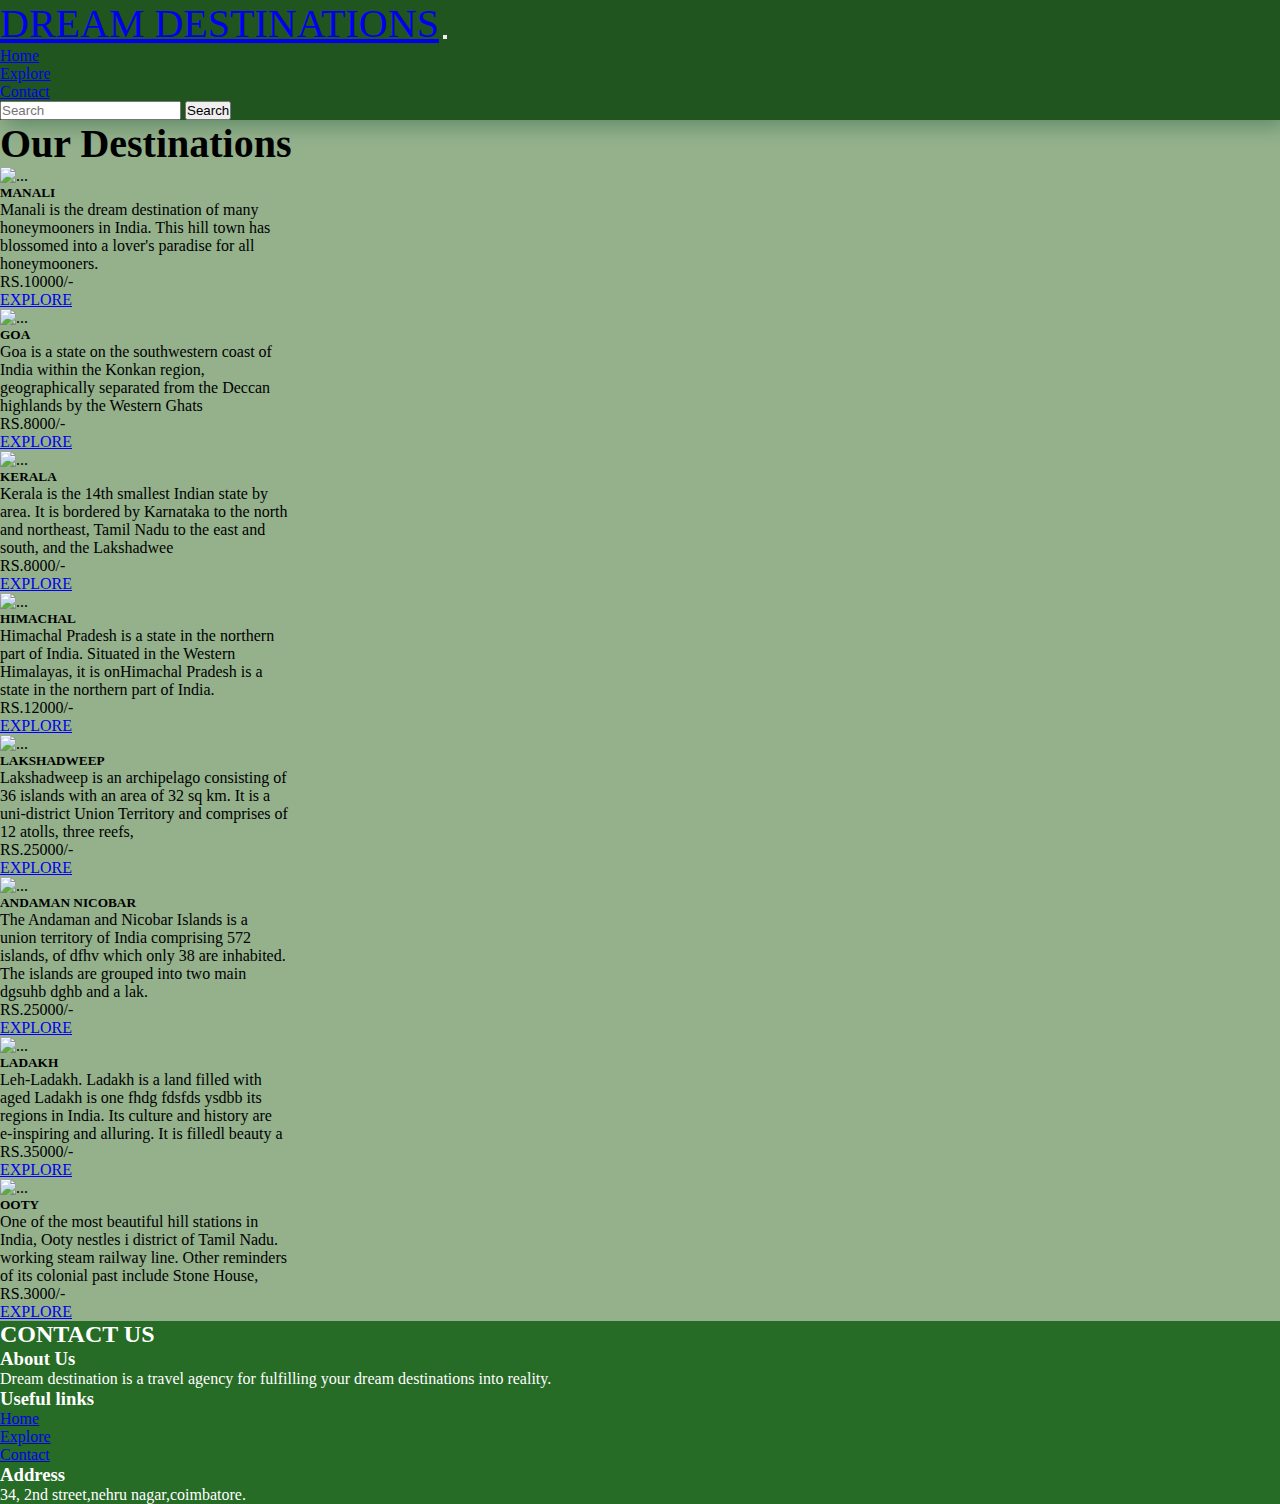
==== explore.html @ 820cb4d3 "Add files via upload" ====
<!DOCTYPE html>
<html lang="en">

<head>
  <meta charset="UTF-8">
  <meta name="viewport" content="width=device-width, initial-scale=1.0">
  <title>explore with us</title>
  <link href="https://cdn.jsdelivr.net/npm/bootstrap@5.0.2/dist/css/bootstrap.min.css" rel="stylesheet"
    integrity="sha384-EVSTQN3/azprG1Anm3QDgpJLIm9Nao0Yz1ztcQTwFspd3yD65VohhpuuCOmLASjC" crossorigin="anonymous">
  <link rel="stylesheet" href="style1.css">

</head>

<body>
  <nav class="navbar navbar-expand-lg navbar-light ">
    <div class="container-fluid">
      <a class="navbar-brand" href="#">DREAM DESTINATIONS</a>
      <button class="navbar-toggler" type="button" data-bs-toggle="collapse" data-bs-target="#navbarSupportedContent"
        aria-controls="navbarSupportedContent" aria-expanded="false" aria-label="Toggle navigation">
        <span class="navbar-toggler-icon"></span>
      </button>
      <div class="collapse navbar-collapse" id="navbarSupportedContent">
        <ul class="navbar-nav ms-auto mb-2 mb-lg-0">
          <li class="nav-item">
            <a class="nav-link " aria-current="page" href="index.html">Home</a>
          </li>
          <li class="nav-item">
            <a class="nav-link active" href="explore.html">Explore</a>
          </li>
          <li class="nav-item">
            <a class="nav-link" href="contact.html">Contact</a>
          </li>
        </ul>

        <form class="d-flex">
          <input class="form-control me-1" type="search" placeholder="Search" aria-label="Search">
          <button class="btn btn-outline-success" type="submit">Search</button>
        </form>
      </div>
    </div>
  </nav>


  <main>
    <h1 class="text-center mt-3" id="head">Our Destinations</h1>
    <div class="row ">
      <div class=" col-sm-12 d-flex justify-content-center col-md-6 col-lg-3 mt-3">
        <div class="card" style="width: 18rem;">
          <img src="manali.png" class="card-img-top" alt="...">
          <div class="card-body">
            <h5 class="card-title">MANALI</h5>
            <p class="card-text">Manali is the dream destination of many honeymooners in India. This hill town has
              blossomed into a lover's paradise for all honeymooners.</p>
            <P class="h5">RS.10000/-</P>
            <a href="#" class="btn btn-success mt-2">EXPLORE</a>
          </div>
        </div>
      </div>


      <div class="col-sm-12 d-flex justify-content-center col-md-6 col-lg-3 mt-3 ">
        <div class="card" style="width: 18rem;">
          <img src="./goa.png" class="card-img-top" alt="...">
          <div class="card-body">
            <h5 class="card-title">GOA</h5>
            <p class="card-text">Goa is a state on the southwestern coast of India within the Konkan region,
              geographically separated from the Deccan highlands by the Western Ghats</p>
            <P class="h5">RS.8000/-</P>
            <a href="#" class="btn btn-success mt-2">EXPLORE</a>
          </div>
        </div>
      </div>


      <div class="col-sm-12 d-flex justify-content-center col-md-6 col-lg-3 mt-3">
        <div class="card" style="width: 18rem;">
          <img src="./goa.png" class="card-img-top" alt="...">
          <div class="card-body">
            <h5 class="card-title">KERALA</h5>
            <p class="card-text">Kerala is the 14th smallest Indian state by area. It is bordered by Karnataka to the
              north and northeast, Tamil Nadu to the east and south, and the Lakshadwee</p>
            <P class="h5">RS.8000/-</P>
            <a href="#" class="btn btn-success mt-2">EXPLORE</a>
          </div>
        </div>
      </div>


      <div class="col-sm-12 d-flex justify-content-center col-md-6  col-lg-3 mt-3">
        <div class="card" style="width: 18rem;">
          <img src="./goa.png" class="card-img-top" alt="...">
          <div class="card-body">
            <h5 class="card-title">HIMACHAL</h5>
            <p class="card-text">Himachal Pradesh is a state in the northern part of India. Situated in the Western
              Himalayas, it is onHimachal Pradesh is a state in the northern part of India.</p>
            <P class="h5">RS.12000/-</P>
            <a href="#" class="btn btn-success mt-2">EXPLORE</a>
          </div>
        </div>
      </div>

      <div class="col-sm-12 d-flex justify-content-center col-md-6  col-lg-3 mt-3">
        <div class="card" style="width: 18rem;">
          <img src="./lak.png" class="card-img-top" alt="...">
          <div class="card-body">
            <h5 class="card-title">LAKSHADWEEP</h5>
            <p class="card-text">Lakshadweep is an archipelago consisting of 36 islands with an area of 32 sq km. It is
              a uni-district Union Territory and comprises of 12 atolls, three reefs,</P>
            <P class="h5">RS.25000/-</P>
            <a href="#" class="btn btn-success mt-2">EXPLORE</a>
          </div>
        </div>
      </div>


      <div class="col-sm-12 d-flex justify-content-center col-md-6 col-lg-3 mt-3">
        <div class="card" style="width: 18rem;">
          <img src="./anda.png" class="card-img-top" alt="...">
          <div class="card-body">
            <h5 class="card-title">ANDAMAN NICOBAR</h5>
            <p>The Andaman and Nicobar Islands is a union territory of India comprising 572 islands, of dfhv which only
              38 are inhabited. The islands are grouped into two main dgsuhb dghb and a lak.</P>
            <P class="h5">RS.25000/-</P>
            <a href="#" class="btn btn-success mt-2">EXPLORE</a>
          </div>
        </div>
      </div>

      <div class="col-sm-12 d-flex justify-content-center col-md-6  col-lg-3 mt-3">
        <div class="card" style="width: 18rem;">
          <img src="./lad.png" class="card-img-top" alt="...">
          <div class="card-body">
            <h5 class="card-title">LADAKH</h5>
            <p class="card-text">Leh-Ladakh. Ladakh is a land filled with aged Ladakh is one fhdg fdsfds ysdbb its
              regions in India. Its culture and history are e-inspiring and alluring. It is filledl beauty a </P>
            <P class="h5">RS.35000/-</P>
            <a href="#" class="btn btn-success mt-2">EXPLORE</a>
          </div>
        </div>
      </div>

      <div class="col-sm-12 d-flex justify-content-center col-md-6 col-lg-3 mt-3">
        <div class="card" style="width: 18rem;">
          <img src="./ooty.jpg" class="card-img-top" alt="...">
          <div class="card-body">
            <h5 class="card-title">OOTY</h5>
            <p class="card-text">One of the most beautiful hill stations in India, Ooty nestles i district of Tamil
              Nadu. working steam railway line. Other reminders of its colonial past include Stone House, </P>
            <P class="h5">RS.3000/-</P>
            <a href="#" class="btn btn-success mt-2">EXPLORE</a>
          </div>
        </div>
      </div>

    </div>
  </main>

  <footer class="container-fluid mt-3">
    <h2 class="text-center">CONTACT US</h2>
  
  <div class="row mt-3">
    <div class="col">
      <h3>About Us</h3>
      <p>Dream destination is a travel agency for fulfilling your dream destinations into reality.</p>
    </div>
    <div class="col text-center">
      <h3>Useful links</h3>
      <ul class="navbar-nav">
        <li><a href="index.html" class="text-light">Home</a></li>
        <li><a href="explore.html" class="text-light">Explore</a></li>
        <li><a href="contact.html" class="text-light">Contact</a></li>
      </ul>
      
    </div>
    <div class="col text-center">
      <h3>Address</h3>
      <p>34, 2nd street,nehru nagar,coimbatore.</p>
    </div>
  </div>

</footer>


  <script src="https://cdn.jsdelivr.net/npm/bootstrap@5.0.2/dist/js/bootstrap.bundle.min.js"
    integrity="sha384-MrcW6ZMFYlzcLA8Nl+NtUVF0sA7MsXsP1UyJoMp4YLEuNSfAP+JcXn/tWtIaxVXM"
    crossorigin="anonymous"></script>

</body>

</html>
---- style1.css ----
*{
    padding: 0;
    margin: 0;
    box-sizing: border-box;
}
.navbar-brand{
   
    font-size: 40px;
}
body{
    background-color: rgb(148, 177, 140);
    height: 100vh;
    width: 100%;
}
nav{
    box-shadow: 5px 5px 20px rgb(92, 136, 101);
    background-color: rgb(32, 85, 32);
}
#head{
    font-family: Georgia, 'Times New Roman', Times, serif;
    font-size: 40px;
    font-weight: 10px;
}
.card .btn:hover{
    background-color: black;

}
.card:hover{
    background-color: rgb(154, 228, 154);
}
footer{
    background-color: rgb(38, 107, 38);
    color: white;

}
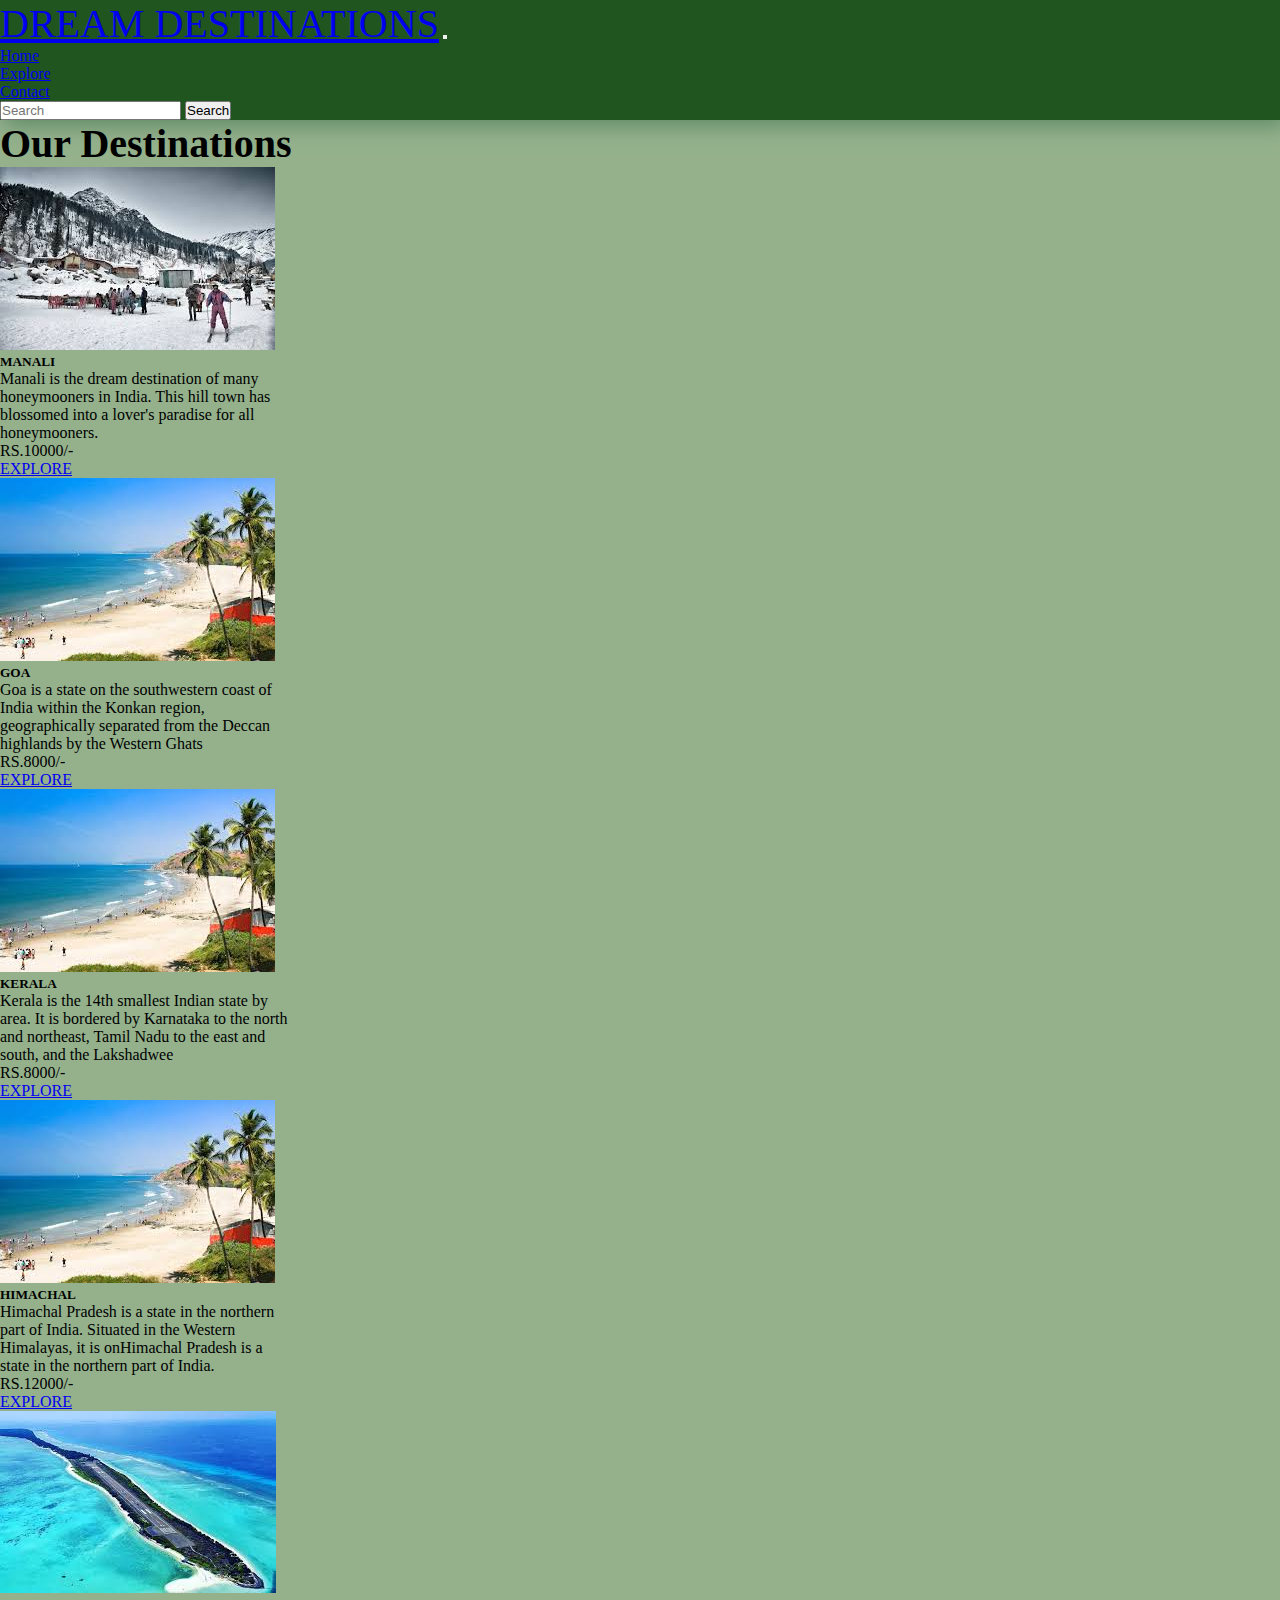
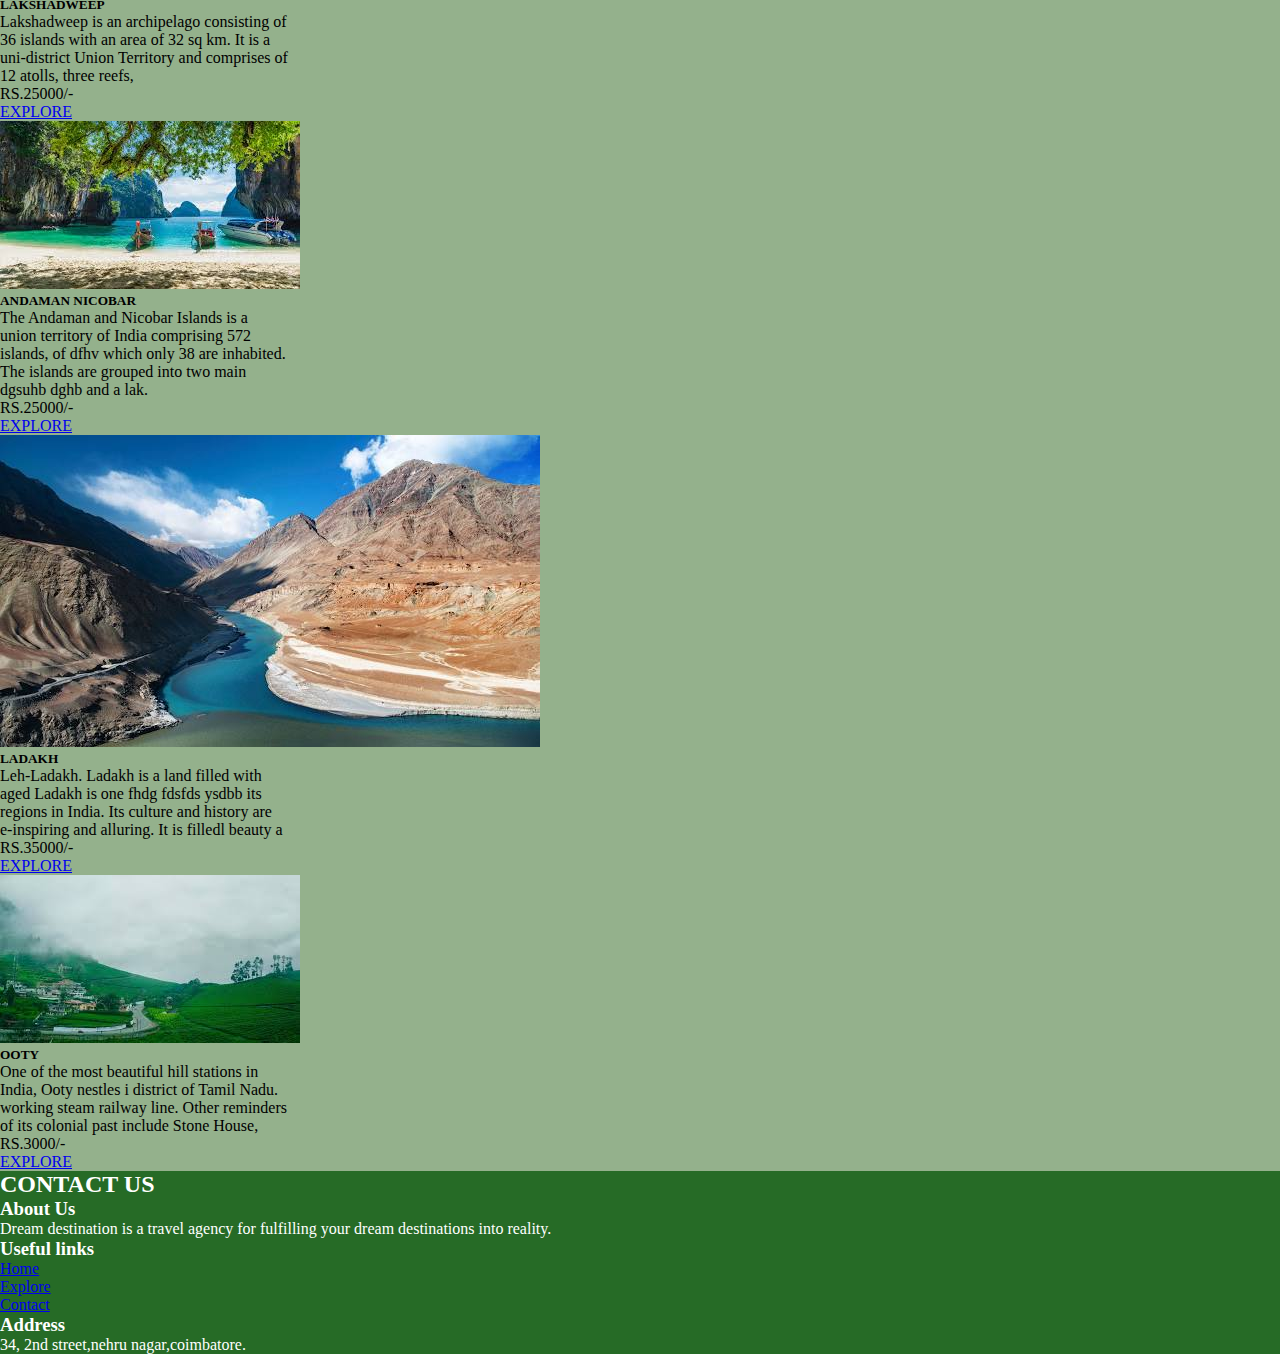
==== commit c25d76d0: "Update explore.html" ====
--- a/explore.html
+++ b/explore.html
@@ -46,7 +46,7 @@
     <div class="row ">
       <div class=" col-sm-12 d-flex justify-content-center col-md-6 col-lg-3 mt-3">
         <div class="card" style="width: 18rem;">
-          <img src="manali.png" class="card-img-top" alt="...">
+          <img src="./images/manali.png" class="card-img-top" alt="...">
           <div class="card-body">
             <h5 class="card-title">MANALI</h5>
             <p class="card-text">Manali is the dream destination of many honeymooners in India. This hill town has
@@ -60,7 +60,7 @@
 
       <div class="col-sm-12 d-flex justify-content-center col-md-6 col-lg-3 mt-3 ">
         <div class="card" style="width: 18rem;">
-          <img src="./goa.png" class="card-img-top" alt="...">
+          <img src="./images/goa.png" class="card-img-top" alt="...">
           <div class="card-body">
             <h5 class="card-title">GOA</h5>
             <p class="card-text">Goa is a state on the southwestern coast of India within the Konkan region,
@@ -74,7 +74,7 @@
 
       <div class="col-sm-12 d-flex justify-content-center col-md-6 col-lg-3 mt-3">
         <div class="card" style="width: 18rem;">
-          <img src="./goa.png" class="card-img-top" alt="...">
+          <img src="./images/goa.png" class="card-img-top" alt="...">
           <div class="card-body">
             <h5 class="card-title">KERALA</h5>
             <p class="card-text">Kerala is the 14th smallest Indian state by area. It is bordered by Karnataka to the
@@ -88,7 +88,7 @@
 
       <div class="col-sm-12 d-flex justify-content-center col-md-6  col-lg-3 mt-3">
         <div class="card" style="width: 18rem;">
-          <img src="./goa.png" class="card-img-top" alt="...">
+          <img src="./images/goa.png" class="card-img-top" alt="...">
           <div class="card-body">
             <h5 class="card-title">HIMACHAL</h5>
             <p class="card-text">Himachal Pradesh is a state in the northern part of India. Situated in the Western
@@ -101,7 +101,7 @@
 
       <div class="col-sm-12 d-flex justify-content-center col-md-6  col-lg-3 mt-3">
         <div class="card" style="width: 18rem;">
-          <img src="./lak.png" class="card-img-top" alt="...">
+          <img src="./images/lak.png" class="card-img-top" alt="...">
           <div class="card-body">
             <h5 class="card-title">LAKSHADWEEP</h5>
             <p class="card-text">Lakshadweep is an archipelago consisting of 36 islands with an area of 32 sq km. It is
@@ -115,7 +115,7 @@
 
       <div class="col-sm-12 d-flex justify-content-center col-md-6 col-lg-3 mt-3">
         <div class="card" style="width: 18rem;">
-          <img src="./anda.png" class="card-img-top" alt="...">
+          <img src="./images/anda.png" class="card-img-top" alt="...">
           <div class="card-body">
             <h5 class="card-title">ANDAMAN NICOBAR</h5>
             <p>The Andaman and Nicobar Islands is a union territory of India comprising 572 islands, of dfhv which only
@@ -128,7 +128,7 @@
 
       <div class="col-sm-12 d-flex justify-content-center col-md-6  col-lg-3 mt-3">
         <div class="card" style="width: 18rem;">
-          <img src="./lad.png" class="card-img-top" alt="...">
+          <img src="./images/lad.png" class="card-img-top" alt="...">
           <div class="card-body">
             <h5 class="card-title">LADAKH</h5>
             <p class="card-text">Leh-Ladakh. Ladakh is a land filled with aged Ladakh is one fhdg fdsfds ysdbb its
@@ -141,7 +141,7 @@
 
       <div class="col-sm-12 d-flex justify-content-center col-md-6 col-lg-3 mt-3">
         <div class="card" style="width: 18rem;">
-          <img src="./ooty.jpg" class="card-img-top" alt="...">
+          <img src="./images/ooty.jpg" class="card-img-top" alt="...">
           <div class="card-body">
             <h5 class="card-title">OOTY</h5>
             <p class="card-text">One of the most beautiful hill stations in India, Ooty nestles i district of Tamil
@@ -187,4 +187,4 @@
 
 </body>
 
-</html>+</html>
